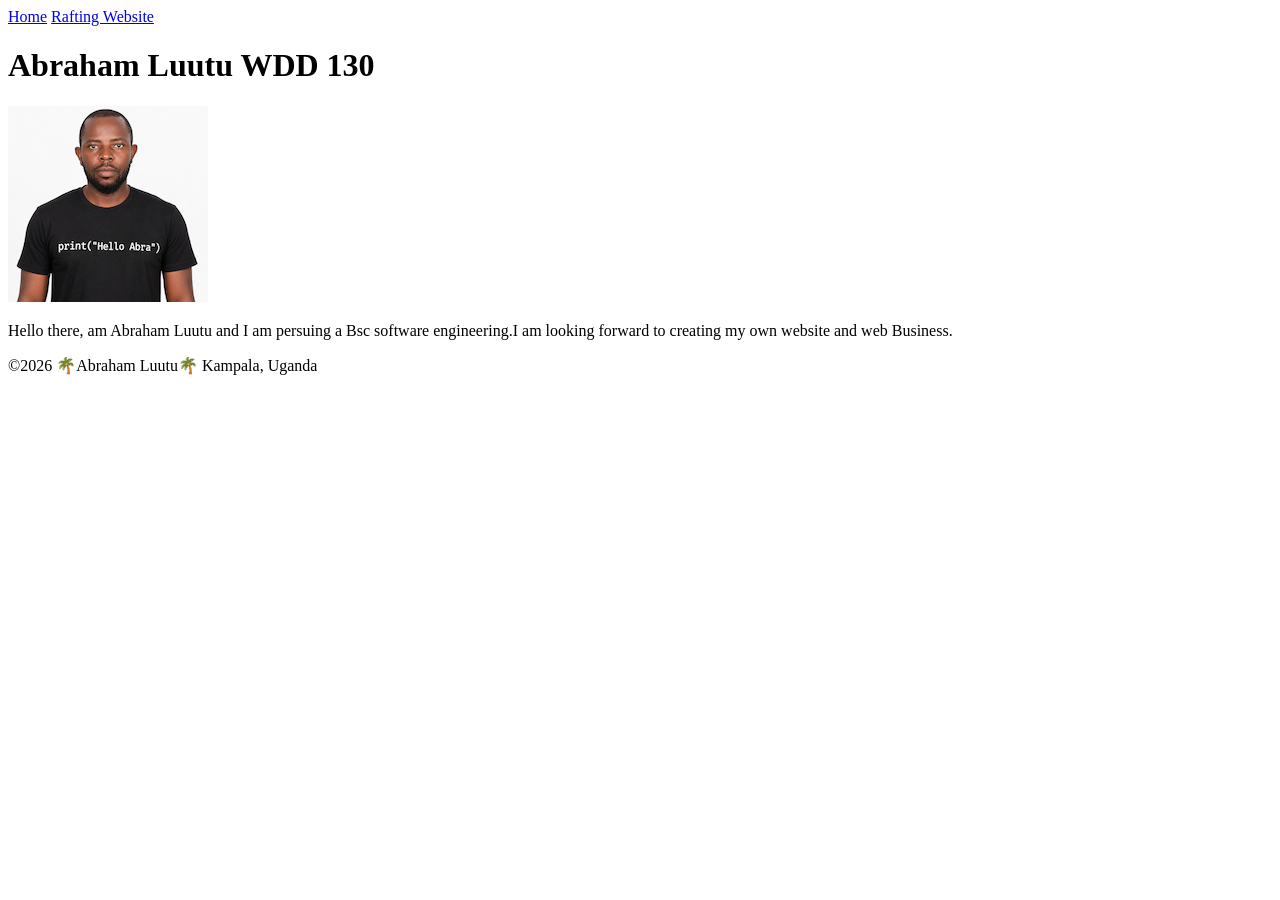
==== index.html @ 62f6fe09 "profile 2nd update" ====
<!DOCTYPE html>
<html lang="en">

<head>
    <meta charset="UTF-8">
    <meta name="viewport" content="width=device-width, initial-scale=1.0">
    <title>AbrahamLuutu WDD | 130 </title>
</head>

<body>
    <header>
        <nav>
            <a href="#">Home</a>
            <a href="wwr">Rafting Website</a>
        </nav>
    </header>
    <main>
        <h1>Abraham Luutu WDD 130</h1>
        <img src="images/profile.jpg" alt="Abraham Luutu" , width="200">
        <p>Hello there, am Abraham Luutu and I am persuing a Bsc software engineering.I am looking
            forward to creating my own website and web Business.</p>
    </main>
    <footer>
        <p>©️2026 🌴Abraham Luutu🌴 Kampala, Uganda</p>
    </footer>
</body>

</html>
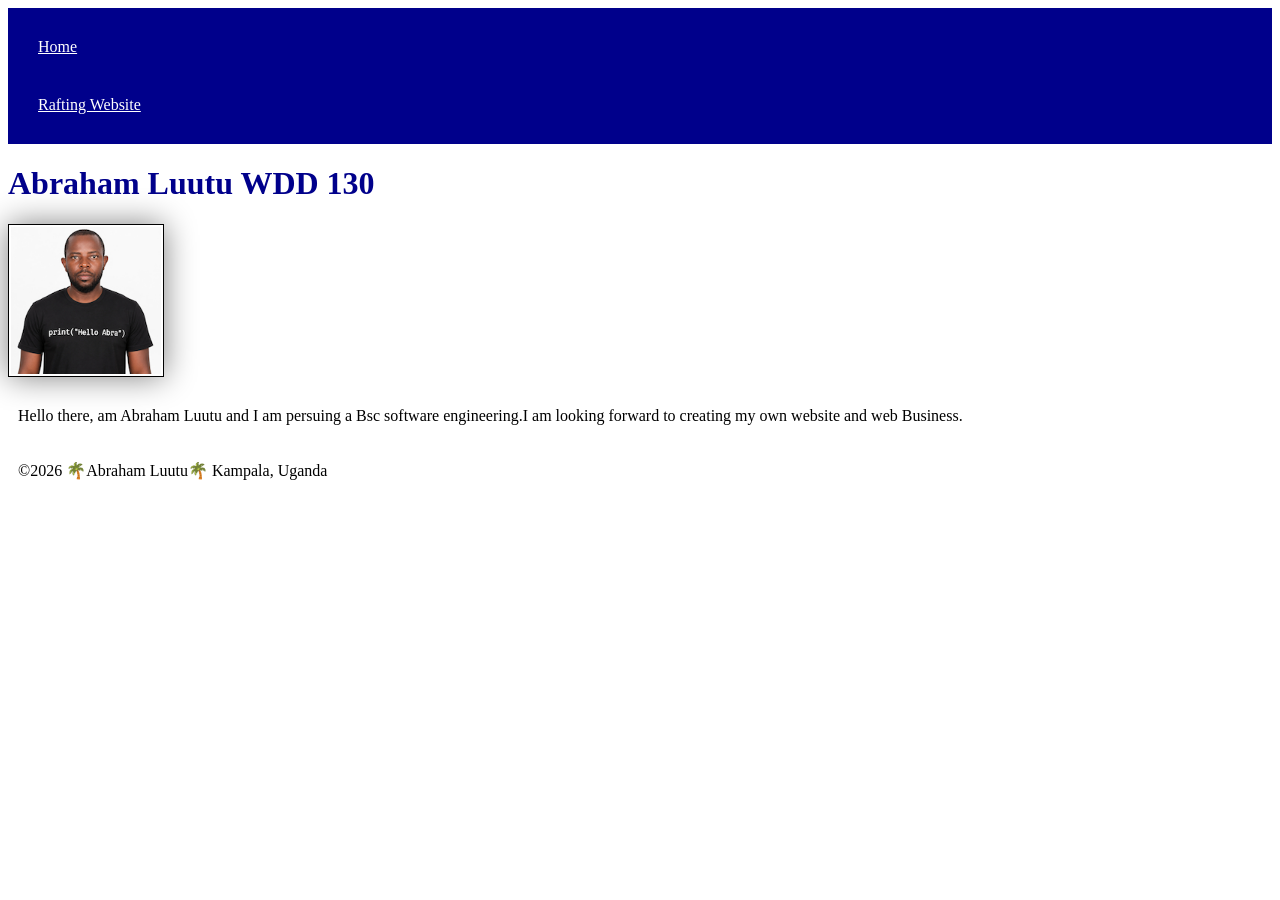
==== commit fc5783f8: "linked profile to the css" ====
--- a/index.html
+++ b/index.html
@@ -4,14 +4,15 @@
 <head>
     <meta charset="UTF-8">
     <meta name="viewport" content="width=device-width, initial-scale=1.0">
-    <title>AbrahamLuutu WDD | 130 </title>
+    <title>Abraham Luutu | WDD 130</title>
+    <link rel="stylesheet" href="styles/styles.css">
 </head>
 
 <body>
     <header>
         <nav>
             <a href="#">Home</a>
-            <a href="wwr">Rafting Website</a>
+            <a href="wwr/">Rafting Website</a>
         </nav>
     </header>
     <main>
--- a/styles/styles.css
+++ b/styles/styles.css
@@ -0,0 +1,26 @@
+nav {
+    background-color: darkblue;
+    padding: 10px;
+}
+
+nav a {
+    color: white;
+    display: block;
+    padding: 20px;
+}
+
+h1 {
+    color: darkblue;
+}
+
+img {
+    width: 150px;
+    height: auto;
+    border: 1px solid black;
+    padding: 2px;
+    box-shadow: 0 0 30px grey;
+}
+
+p {
+    padding: 10px;
+}
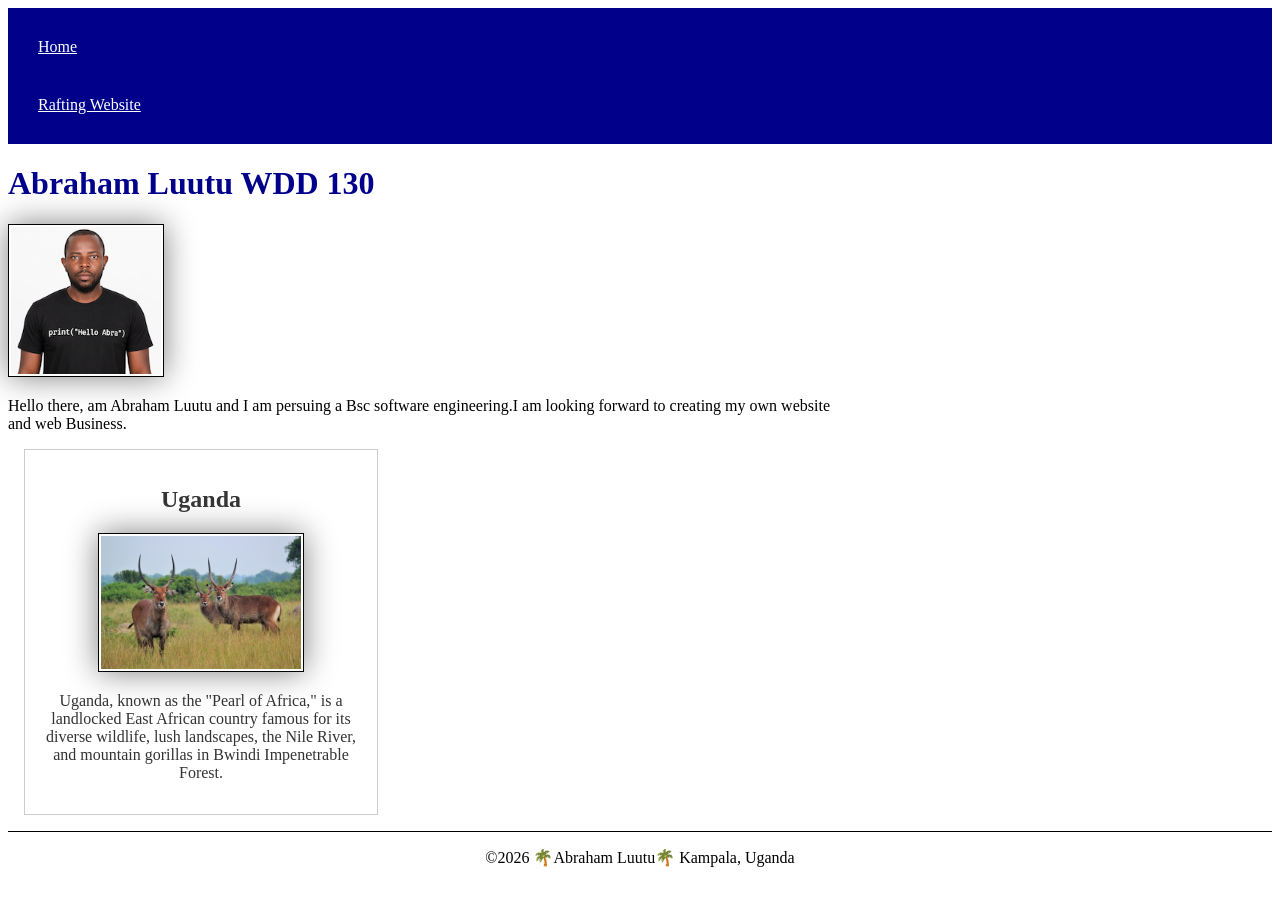
==== commit 1aa115f1: "Home page enhanced" ====
--- a/index.html
+++ b/index.html
@@ -5,6 +5,8 @@
     <meta charset="UTF-8">
     <meta name="viewport" content="width=device-width, initial-scale=1.0">
     <title>Abraham Luutu | WDD 130</title>
+    <meta name="description" content="Abraham Luutu WDD130 Homepage Enhancement.">
+    <meta name="author" content="Abraham Luutu">
     <link rel="stylesheet" href="styles/styles.css">
 </head>
 
@@ -21,6 +23,14 @@
         <p>Hello there, am Abraham Luutu and I am persuing a Bsc software engineering.I am looking
             forward to creating my own website and web Business.</p>
     </main>
+    <aside>
+        <h2>Uganda</h2>
+        <img src="week02/images/UgandaGP.jpg" alt="A picture of animals in a game park in uganda.">
+        <p>Uganda, known as the "Pearl of Africa," is a landlocked East African country famous for
+            its diverse
+            wildlife, lush landscapes, the Nile River, and mountain gorillas in Bwindi Impenetrable
+            Forest.</p>
+    </aside>
     <footer>
         <p>©️2026 🌴Abraham Luutu🌴 Kampala, Uganda</p>
     </footer>
--- a/styles/styles.css
+++ b/styles/styles.css
@@ -22,5 +22,34 @@
 }
 
 p {
-    padding: 10px;
+    padding: 0px;
+}
+
+main {
+    max-width: 840px;
+}
+
+main img {
+    width: 150px;
+    height: auto;
+}
+
+aside {
+    width: 20rem;
+    margin: 1rem;
+    border: 1px solid rgb(0 0 0 /0.2);
+    padding: 1rem;
+    color: #333;
+    text-align: center;
+}
+
+aside img {
+    width: 200px;
+    height: auto;
+}
+
+footer {
+    margin-top: 15px;
+    border-top: 1px solid #000;
+    text-align: center;
 }
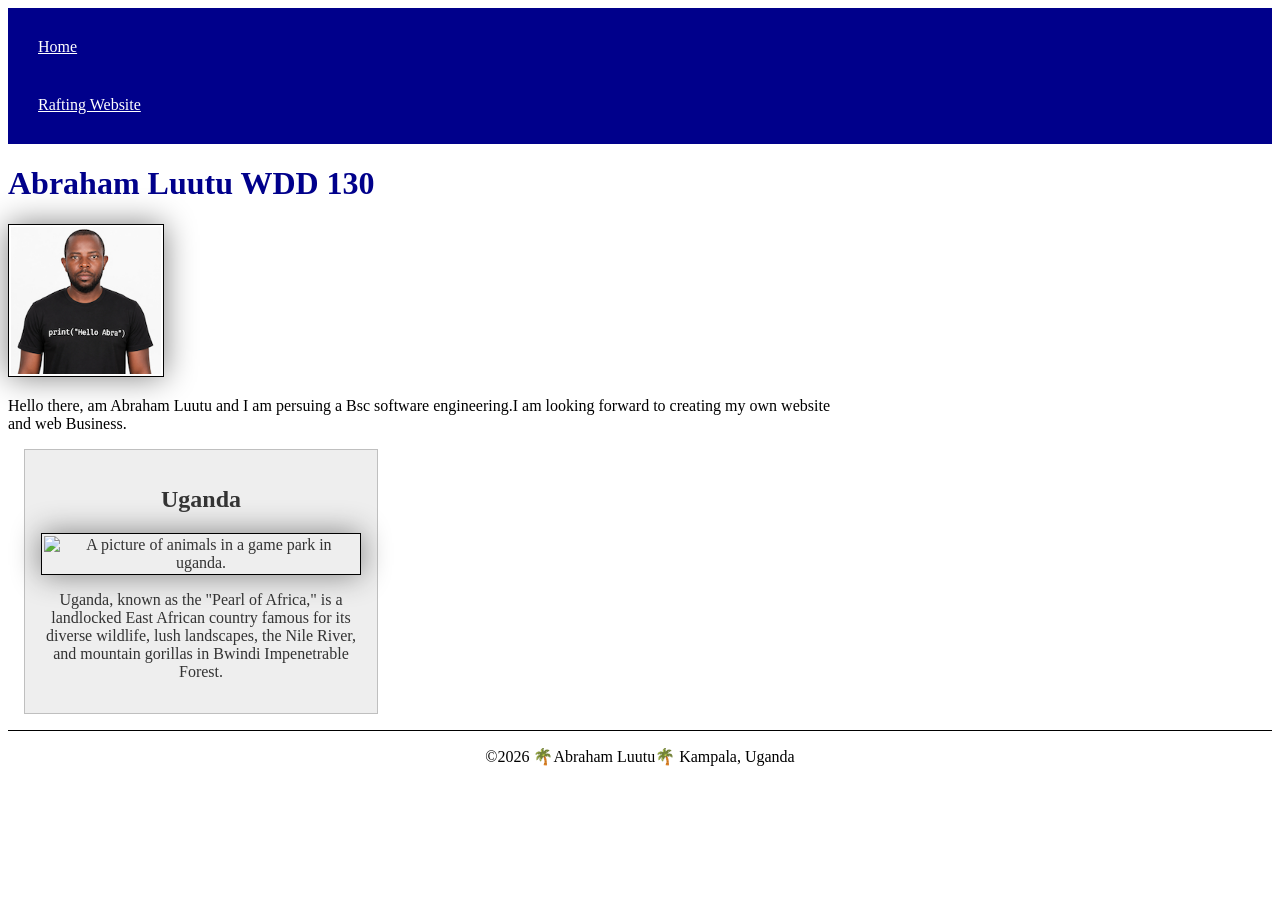
==== commit f7416e1d: "fixed image naming convention and meta description" ====
--- a/index.html
+++ b/index.html
@@ -5,7 +5,8 @@
     <meta charset="UTF-8">
     <meta name="viewport" content="width=device-width, initial-scale=1.0">
     <title>Abraham Luutu | WDD 130</title>
-    <meta name="description" content="Abraham Luutu WDD130 Homepage Enhancement.">
+    <meta name="description"
+      content="This is Abraham Luutu WDD130 Homepage Enhancement with alot of features including css and many more tags.">
     <meta name="author" content="Abraham Luutu">
     <link rel="stylesheet" href="styles/styles.css">
 </head>
@@ -25,7 +26,7 @@
     </main>
     <aside>
         <h2>Uganda</h2>
-        <img src="week02/images/UgandaGP.jpg" alt="A picture of animals in a game park in uganda.">
+        <img src="week02/images/ugandagp.jpg" alt="A picture of animals in a game park in uganda.">
         <p>Uganda, known as the "Pearl of Africa," is a landlocked East African country famous for
             its diverse
             wildlife, lush landscapes, the Nile River, and mountain gorillas in Bwindi Impenetrable
--- a/styles/styles.css
+++ b/styles/styles.css
@@ -32,6 +32,9 @@
 main img {
     width: 150px;
     height: auto;
+    border: 1px solid black;
+    padding: 2px;
+    box-shadow: 0 0 30px grey;
 }
 
 aside {
@@ -41,6 +44,7 @@
     padding: 1rem;
     color: #333;
     text-align: center;
+    background-color: #eee;
 }
 
 aside img {
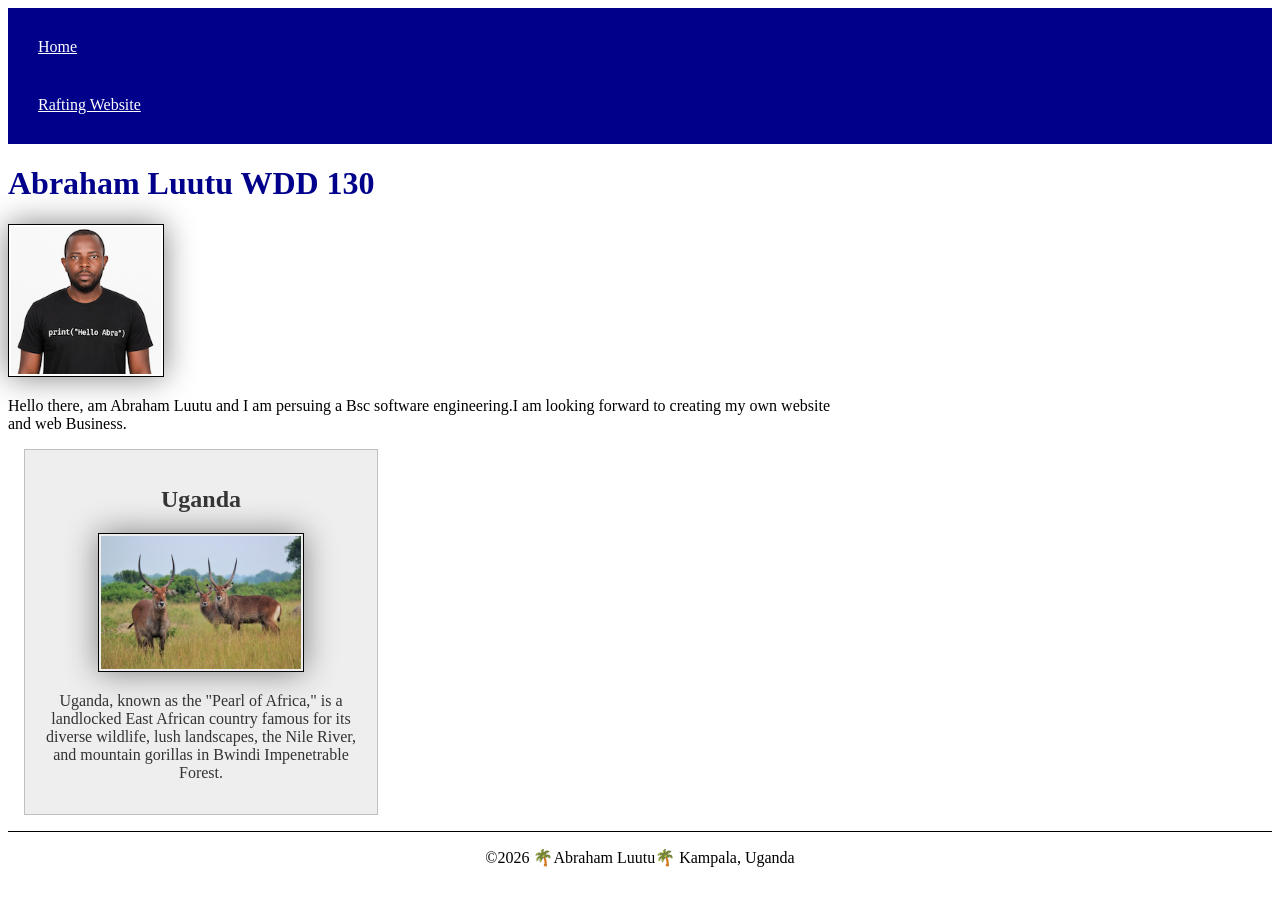
==== commit a7a87bbd: "Uganda image reference fixed" ====
--- a/index.html
+++ b/index.html
@@ -26,7 +26,7 @@
     </main>
     <aside>
         <h2>Uganda</h2>
-        <img src="week02/images/ugandagp.jpg" alt="A picture of animals in a game park in uganda.">
+        <img src="images/ugandagp.jpg" alt="A picture of animals in a game park in uganda.">
         <p>Uganda, known as the "Pearl of Africa," is a landlocked East African country famous for
             its diverse
             wildlife, lush landscapes, the Nile River, and mountain gorillas in Bwindi Impenetrable
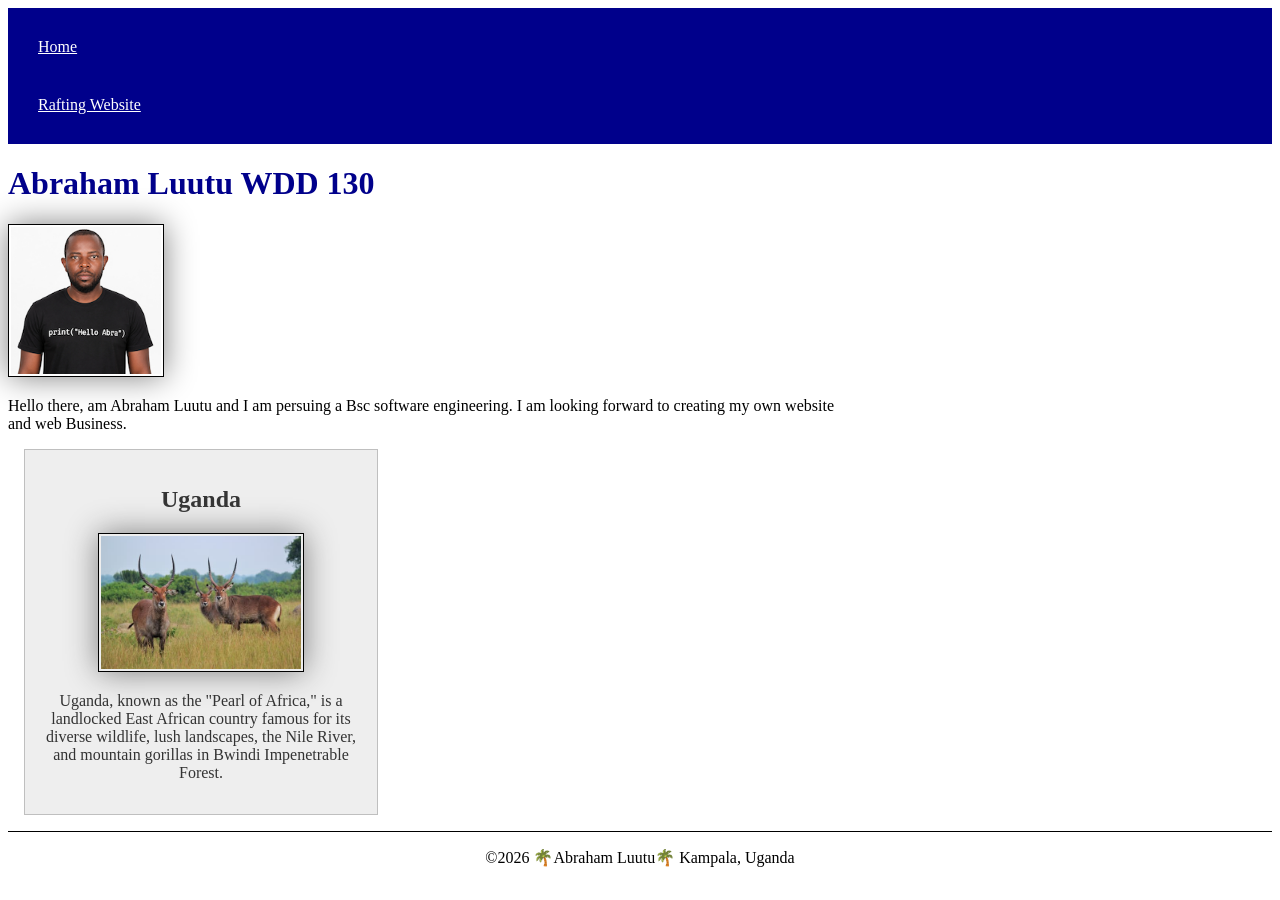
==== commit 656eb85a: "fixed meta description and image errors after Page audit." ====
--- a/index.html
+++ b/index.html
@@ -5,8 +5,7 @@
     <meta charset="UTF-8">
     <meta name="viewport" content="width=device-width, initial-scale=1.0">
     <title>Abraham Luutu | WDD 130</title>
-    <meta name="description"
-      content="This is Abraham Luutu WDD130 Homepage Enhancement with alot of features including css and many more tags.">
+    <meta name="description" content="This is Abraham Luutu WDD130 Homepage Enhancement with a lot of features including css and many more tags.">
     <meta name="author" content="Abraham Luutu">
     <link rel="stylesheet" href="styles/styles.css">
 </head>
@@ -20,8 +19,8 @@
     </header>
     <main>
         <h1>Abraham Luutu WDD 130</h1>
-        <img src="images/profile.jpg" alt="Abraham Luutu" , width="200">
-        <p>Hello there, am Abraham Luutu and I am persuing a Bsc software engineering.I am looking
+        <img src="images/profile.jpg" alt="Abraham Luutu" width="200">
+        <p>Hello there, am Abraham Luutu and I am persuing a Bsc software engineering. I am looking
             forward to creating my own website and web Business.</p>
     </main>
     <aside>
